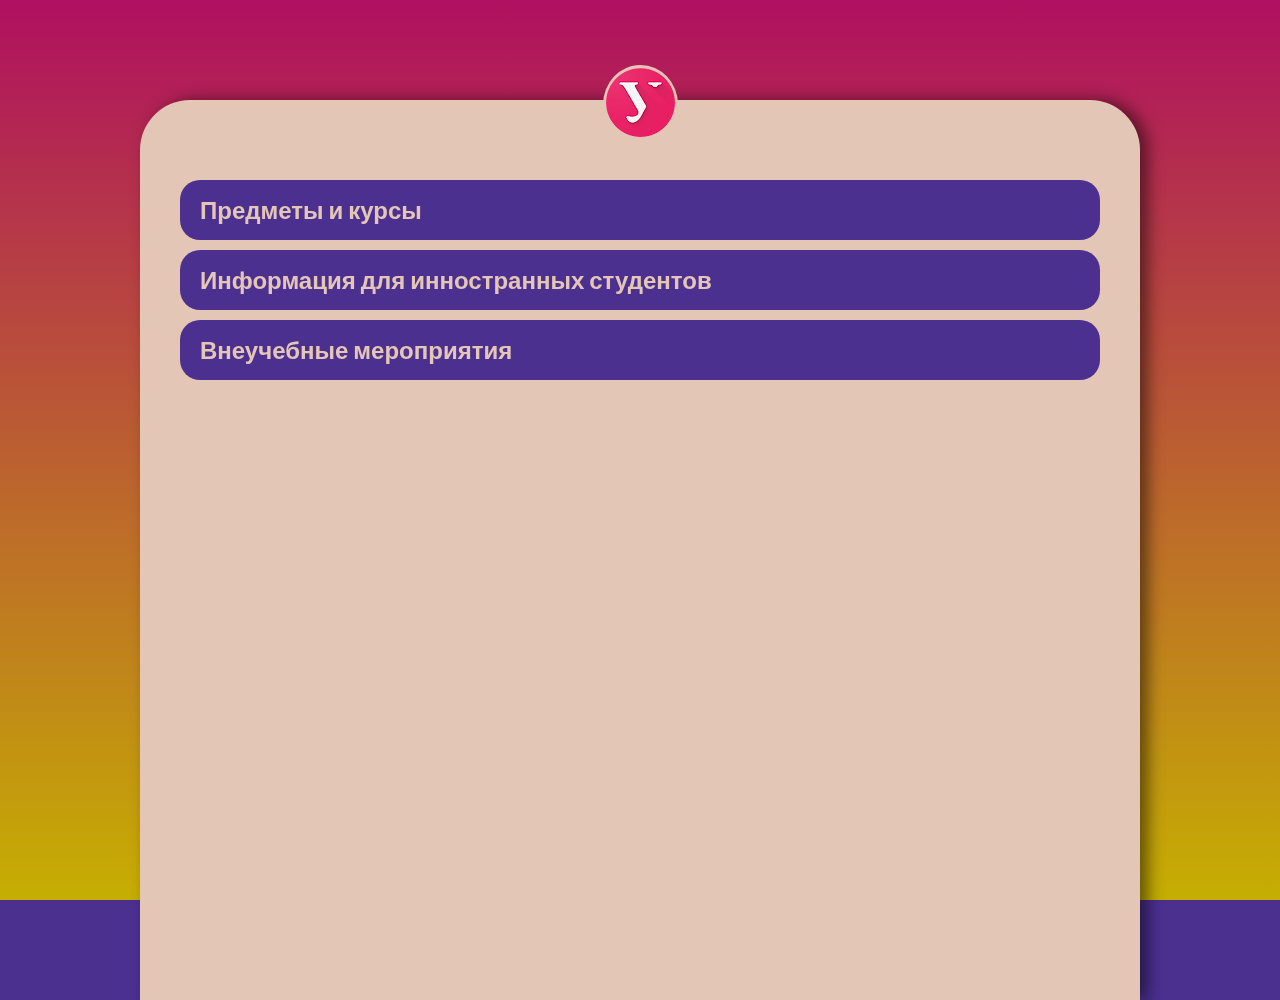
==== index.html @ e508a4a4 "Initial commit" ====
<!DOCTYPE html>
<html lang="en">
<head>
    <meta charset="UTF-8">
    <meta http-equiv="X-UA-Compatible" content="IE=edge">
    <meta name="viewport" content="width=device-width, initial-scale=1.0">
    <link rel="preconnect" href="https://fonts.googleapis.com">
<link rel="preconnect" href="https://fonts.gstatic.com" crossorigin>
<link href="https://fonts.googleapis.com/css2?family=Cabin:ital,wght@0,400;0,500;0,600;0,700;1,400;1,500;1,600;1,700&display=swap" rel="stylesheet">
    <link rel="stylesheet" href="style.css">
    <title>Практика</title>
</head>
<body>
    <div class="wrap"></div>

    <div class="main">
        <div class="logo"><a title="На главную" href="/"><img src="./images/small_f4a938fed8.jpg" alt="Логотип"></a></div>
        <a href="./cources.html" class="infoCard">
            <h2>Предметы и курсы</h2>
        </a>
        <a href="./foreigners.html" class="infoCard">
            <h2>Информация для инностранных студентов</h2>
        </a>
        <a href="/" class="infoCard">
            <h2>Внеучебные мероприятия</h2>
        </a>
    </div>

    <script src="./script.js">
        
    </script>
</body>
</html>
---- style.css ----
* {
    padding: 0;
    margin: 0;
    box-sizing: border-box;
    font-family: 'Cabin', sans-serif;
}

body, html {
    min-height: 100%; 
}

body {
    display: flex;
    align-items: center;
    flex-direction: column;
    background-color: #4b3090;
}

.main {
    width: 1000px;
    margin-top: 100px;
    display: block;
    min-height: 100vh;
    border-top-left-radius: 50px;
    border-top-right-radius: 50px;
    background-color: #e4c6b6;
    box-shadow: 8px 0px 16px 0px rgba(0, 0, 0, 0.50); 
    display: flex;
    align-items: center;
    flex-direction: column;
    padding-top: 80px;
    gap: 10px;
    padding-bottom: 40px;
    padding-left: 40px;
    padding-right: 40px;
    z-index: 9;
}

.logo {
    position: absolute;
    border-radius: 50%;
    display: flex;
    justify-content: center;
    align-items: center;
    top: 65px;
    background: #e4c6b6;
}
.logo img {
    border-radius: 50px;
    height: 75px;
    width: 75px;
    position: relative;
}

.infoCard {
    width: 100%;
    min-height: 60px;
    background: #4b3090;
    border-radius: 20px;
    color: #e4c6b6;
    display: flex;
    align-items: center;
    text-decoration: none;
}

.dropbox {
    width: 100%;
    min-height: 60px;
    background: #4b3090;
    border-radius: 20px;
    color: #e4c6b6;
    padding-left: 20px;
    padding-right: 20px;
}

.infoCard h2 {
    margin-left: 20px;
}


.dropbox__title {
    width: 900px;
    min-height: 60px;
    display: flex;
    align-items: center;
    text-decoration: none;
    justify-content: space-between;
    cursor: pointer;
}

h1 {
    margin-bottom: 20px;
}
.triangle::before {
    content: '◤';
    color: #e4c6b6;
    display: block;
    font-size: 20px;
    margin-right: 30px;
    transform: rotate(45deg);
    display: block;
    margin-top: 5px;
}

.dropbox__title.active .triangle::before {
    transform: rotate(-135deg);
    margin-top: 0px;
    margin-bottom: 5px;
}

.dropbox__content .infoCard {
    background-color: #e4c6b6;
    color: #4b3090;
}
.dropbox__content {
    margin-top: 20px;
    display: none;
    flex-direction: column;
    gap: 10px;
    margin-bottom: 20px;
}

.dropbox__content .dropbox {
    background-color: #e4c6b6;
    color: #4b3090;
}

.dropbox__content .dropbox .triangle::before{
    margin-right: 60px !important;
    color: #4b3090;
}

.active {
    display: flex !important;
}
.dropbox__content ul {
    margin-left: 30px;
    margin-bottom: 10px;
    margin-top: 10px;
}
.wrap {
    background: linear-gradient(180deg, #B01060 0%, #C6AE02 100%); 
    width: 100%;
    height: 100%;
    position: fixed;
    z-index: 1;
}
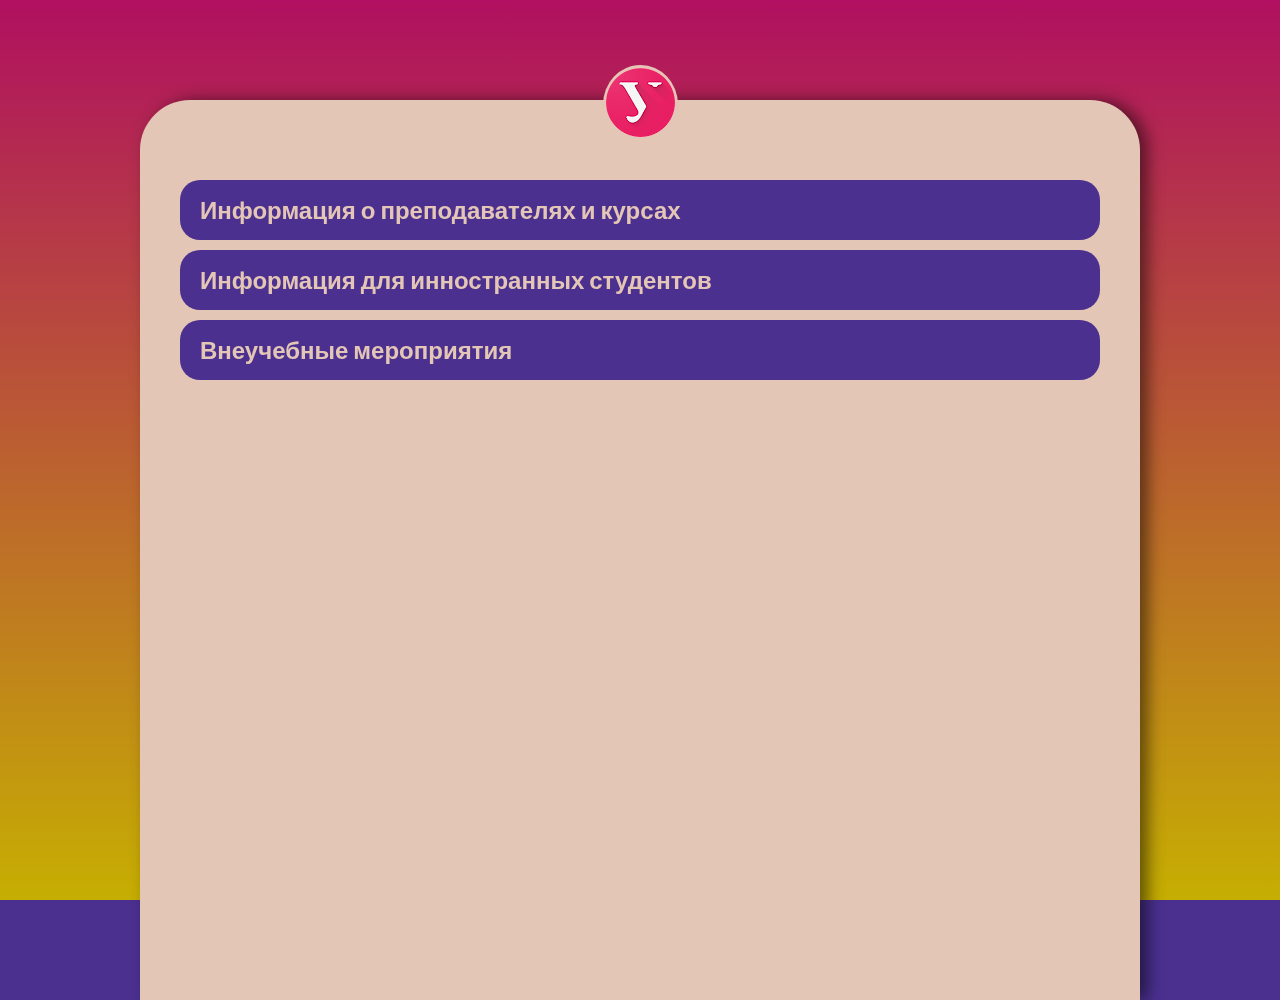
==== commit 441d0e66: "12.07.2023" ====
--- a/index.html
+++ b/index.html
@@ -16,7 +16,7 @@
     <div class="main">
         <div class="logo"><a title="На главную" href="/"><img src="./images/small_f4a938fed8.jpg" alt="Логотип"></a></div>
         <a href="./cources.html" class="infoCard">
-            <h2>Предметы и курсы</h2>
+            <h2>Информация о преподавателях и курсах</h2>
         </a>
         <a href="./foreigners.html" class="infoCard">
             <h2>Информация для инностранных студентов</h2>
--- a/style.css
+++ b/style.css
@@ -7,6 +7,12 @@
 
 body, html {
     min-height: 100%; 
+}
+
+.teacher:active,
+.teacher:hover  {
+  text-decoration: none;
+    color: #4b3090;
 }
 
 body {
@@ -79,13 +85,18 @@
 
 
 .dropbox__title {
-    width: 900px;
+    width: 100%;
+    border-radius: 20px;
     min-height: 60px;
     display: flex;
     align-items: center;
     text-decoration: none;
     justify-content: space-between;
     cursor: pointer;
+}
+
+.dropbox__title h2 {
+    margin-right: 10px;
 }
 
 h1 {
@@ -96,7 +107,7 @@
     color: #e4c6b6;
     display: block;
     font-size: 20px;
-    margin-right: 30px;
+    margin-right: 10px;
     transform: rotate(45deg);
     display: block;
     margin-top: 5px;
@@ -124,9 +135,15 @@
     background-color: #e4c6b6;
     color: #4b3090;
 }
+.dropbox.blue .triangle::before{
+    color: #e4c6b6 !important;
+}
+.blue {
+    background: #4b3090 !important;
+    color: #e4c6b6 !important;
+}
 
 .dropbox__content .dropbox .triangle::before{
-    margin-right: 60px !important;
     color: #4b3090;
 }
 
@@ -146,3 +163,56 @@
     z-index: 1;
 }
 
+.teacher {
+    display: flex;
+    justify-content: start;
+    gap: 20px;
+    border-radius: 20px;
+    border: 5px solid #4b3090;
+    margin-left: 50px;
+    margin-right: 50px;
+    text-decoration: none;
+    position: relative;
+}
+
+.teacher img {
+    height: 280px;
+    border-top-left-radius: 15px;
+    border-bottom-left-radius: 15px;
+}
+
+.teacher__title {
+    margin-top: 20px;
+    display: flex;
+    flex-direction: column;
+    gap: 5px;
+}
+
+.teacher__title h3 {
+    font-size: 25px;
+}
+
+.teacher__wrapper {
+    position: absolute;
+    background: rgba(228, 198, 182, 0.1);
+    backdrop-filter: blur(5px); 
+    width: 100%;
+    height: 100%;
+    border-radius: 15px;
+    display: flex;
+    opacity: 0;
+    align-items: center;
+    justify-content: center;
+    font-size: 45px;
+    font-weight: 800;
+    color: #4b3090;
+    transition: opacity 0.5s;
+}
+
+.teacher:hover .teacher__wrapper {
+    opacity: 1;
+    transition: opacity 0.5s;
+}
+
+
+
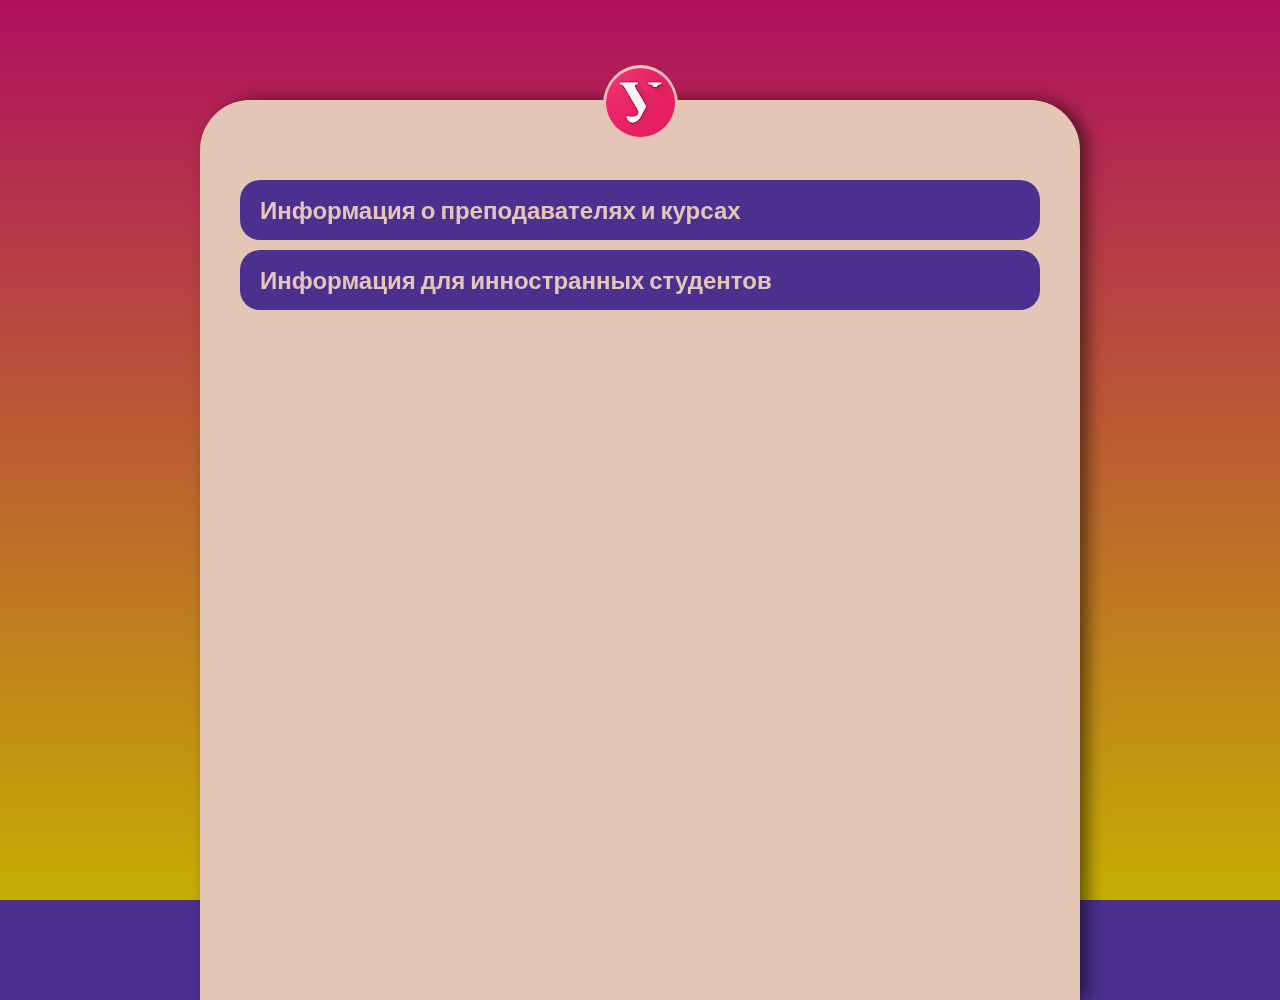
==== commit 253e2d4c: "14.07.2023" ====
--- a/index.html
+++ b/index.html
@@ -21,9 +21,6 @@
         <a href="./foreigners.html" class="infoCard">
             <h2>Информация для инностранных студентов</h2>
         </a>
-        <a href="/" class="infoCard">
-            <h2>Внеучебные мероприятия</h2>
-        </a>
     </div>
 
     <script src="./script.js">
--- a/style.css
+++ b/style.css
@@ -20,10 +20,12 @@
     align-items: center;
     flex-direction: column;
     background-color: #4b3090;
+    margin-right: 200px;
+    margin-left: 200px;
 }
 
 .main {
-    width: 1000px;
+    width: 100%;
     margin-top: 100px;
     display: block;
     min-height: 100vh;
@@ -175,8 +177,38 @@
     position: relative;
 }
 
+.teacher__card {
+    display: flex;
+    justify-content: start;
+    gap: 20px;
+    border-radius: 20px;
+    margin-left: 20px;
+    margin-right: 20px;
+    text-decoration: none;
+}
+.teacher__card .teacher__title {
+    margin-top: 10px;
+    display: flex;
+    flex-direction: column;
+    gap: 5px;
+}
+.teacher__card img {
+    height: 280px;
+    border-radius: 15px;
+}
+
+.teacher__info {
+    margin-top: 20px;
+    width: 100%;
+    padding-left: 130px;
+    padding-right: 130px;
+    display: flex;
+    flex-direction: column;
+    align-items: start;
+}
+
 .teacher img {
-    height: 280px;
+    height: 290px;
     border-top-left-radius: 15px;
     border-bottom-left-radius: 15px;
 }
@@ -212,7 +244,147 @@
 .teacher:hover .teacher__wrapper {
     opacity: 1;
     transition: opacity 0.5s;
-}
-
-
-
+    z-index: 9;
+}
+
+.form {
+    display: flex;
+    flex-direction: column;
+    width: 100%;
+    align-items: start;
+    padding-left: 130px;
+    padding-right: 130px;
+    gap: .625rem;
+}
+.rating {
+    display: flex;
+    align-items: center;
+    font-size: 30px;
+}
+
+.rating__body {
+    position: relative;
+}
+.rating__body::before {
+    content: '★ ★ ★ ★ ★';
+    display: block;
+    color: #4b3090;
+}
+
+.rating__active {
+    position: absolute;
+    height: 100%;
+    top: 0;
+    left: 0;
+    overflow: hidden;
+    z-index: 1;
+}
+
+.rating__active::before {
+    content: '★ ★ ★ ★ ★';
+    color: #C6AE02;
+    position: absolute;
+    width: 100%;
+    height: 100%;
+    top: 0;
+    left: 0;
+    z-index: 1;
+}
+
+.rating__items {
+    display: flex;
+    position: absolute;
+    width: 100%;
+    height: 100%;
+    top: 0;
+    left: 0;
+    z-index: 1;
+
+}
+
+.rating__item {
+    flex: 0 0 20%;
+    height: 100%;
+    opacity: 0;
+}
+
+.rating__value {
+    font-size: 30px;
+    line-height: 1;
+    padding: 0px 0px 0px 10px;
+}
+
+.comment__form {
+    margin-top: 20px;
+    display: flex;
+    flex-direction: column;
+    width: 100%;
+    gap: 20px;
+    padding-left: 130px;
+    padding-right: 130px;
+}
+
+
+.comments {
+    margin-top: 40px;
+    width: 100%;
+    padding-left: 130px;
+    padding-right: 130px;
+    display: flex;
+    flex-direction: column;
+    gap: 20px;
+}
+
+.comment {
+    display: flex;
+    flex-direction: column;
+    width: 100%;
+    border-radius: 15px;
+    border: solid #4b3090 2px;
+    padding: 10px 10px 10px 10px;
+}
+.comment p {
+    margin-left: 10px;
+}
+.comment h4 {
+    font-size: 20px;
+    margin-bottom: 5px;
+}
+
+.comment__name {
+    padding: 5px;
+    font-size: 20px;
+    border-radius: 10px;
+    border: #4b3090 solid 2px;
+    outline:none;
+    background: #e4c6b6;
+}
+.comment__text {
+    padding: 5px;
+    font-size: 20px;
+    border-radius: 10px;
+    border: #4b3090 solid 2px;
+    outline:none;
+    background: #e4c6b6;
+    width: 100%;
+    max-width: 100%;
+    max-height: 200px;
+    height: 200px;
+}
+
+.submit__comment {
+    width: 150px;
+    height: 50px;
+    border-radius: 10px;
+    border: none;
+    background: #4b3090;
+    cursor: pointer;
+    font-size: 20px;
+    color: #e4c6b6;
+}
+
+.submit__comment:active {
+    background: #3d2775;
+}
+
+
